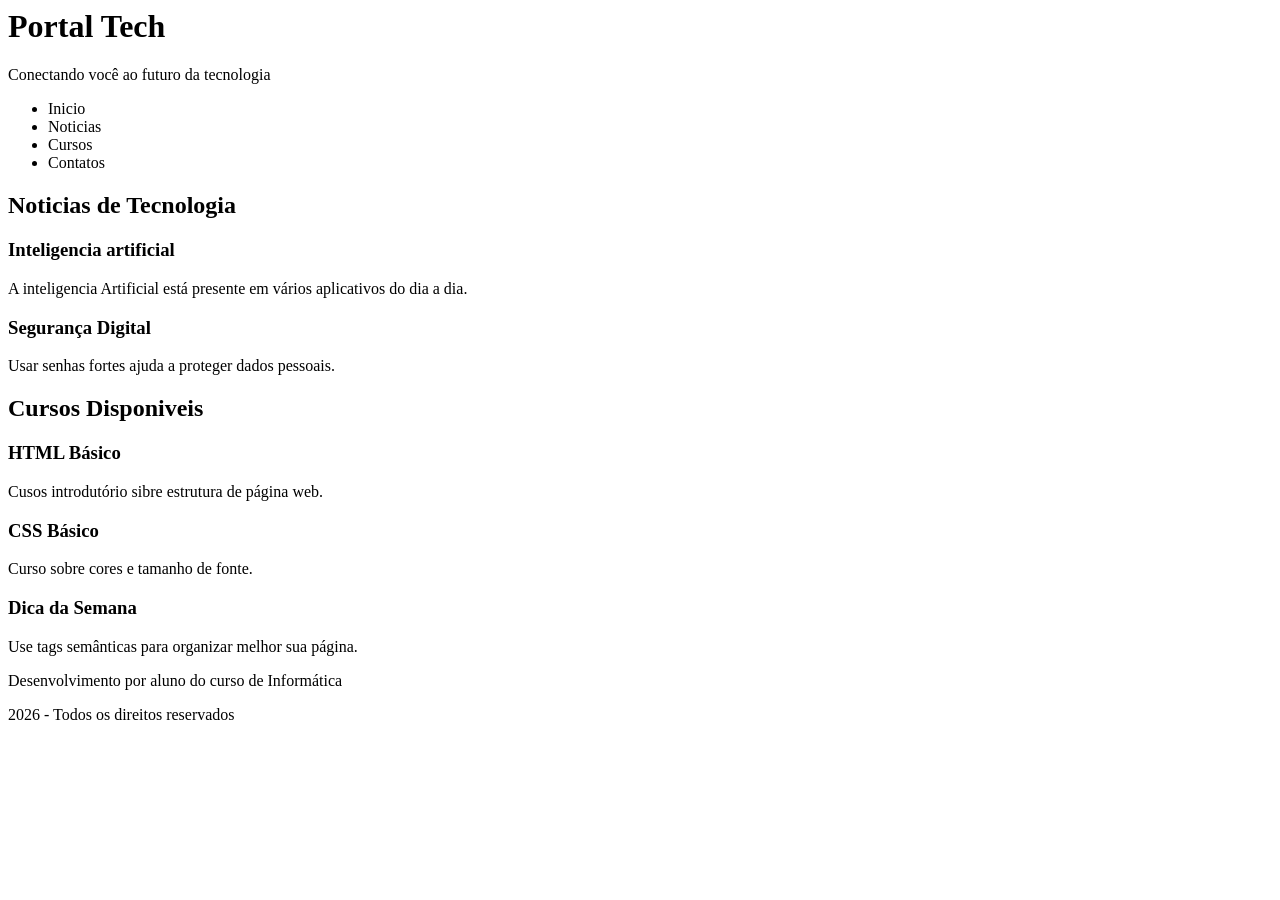
==== Aula01 - 2trimestre/index.html @ aa915798 "Create index.html" ====
<!DOCTYPE-HTML>
<html lang="pt-br">
<head>
  <title> Portal Tech </title>
  <meta charset="UTF-8">
</head>
<body>
  <header>
    <h1> Portal Tech </h1>
    <p>Conectando você ao futuro da tecnologia </p>
  </header>
  <nav>
    <ul>
      <li> Inicio </li>
      <li> Noticias </li>
      <li> Cursos </li>
      <li> Contatos </li>
    </ul>
  </nav>
  <main>
    <selecion>
      <h2> Noticias de Tecnologia </h2>
      <articles>
        <h3> Inteligencia artificial </h3>
        <p> A inteligencia Artificial está presente em vários aplicativos do dia a dia. </p>
      </articles>
      <articles>
        <h3> Segurança Digital </h3>
        <p> Usar senhas fortes ajuda a proteger dados pessoais. </p>
      </articles>
    </selection>
    <selection>
      <h2> Cursos Disponiveis </h2>
      <articles>
        <h3> HTML Básico  </h3>
        <p> Cusos introdutório sibre estrutura de página web. </p>
      </articles>
      <articles>
        <h3> CSS Básico </h3>
        <p> Curso sobre cores e tamanho de fonte. </p>
      </articles>
    </selecion>
    <aside>
      <h3> Dica da Semana </h3>
      <p> Use tags semânticas para organizar melhor sua página. </p>
    </aside>
  </main>
  <footer> 
    <p> Desenvolvimento por aluno do curso de Informática </p>
    <p> 2026 - Todos os direitos reservados </p>
  </footer>
</body>
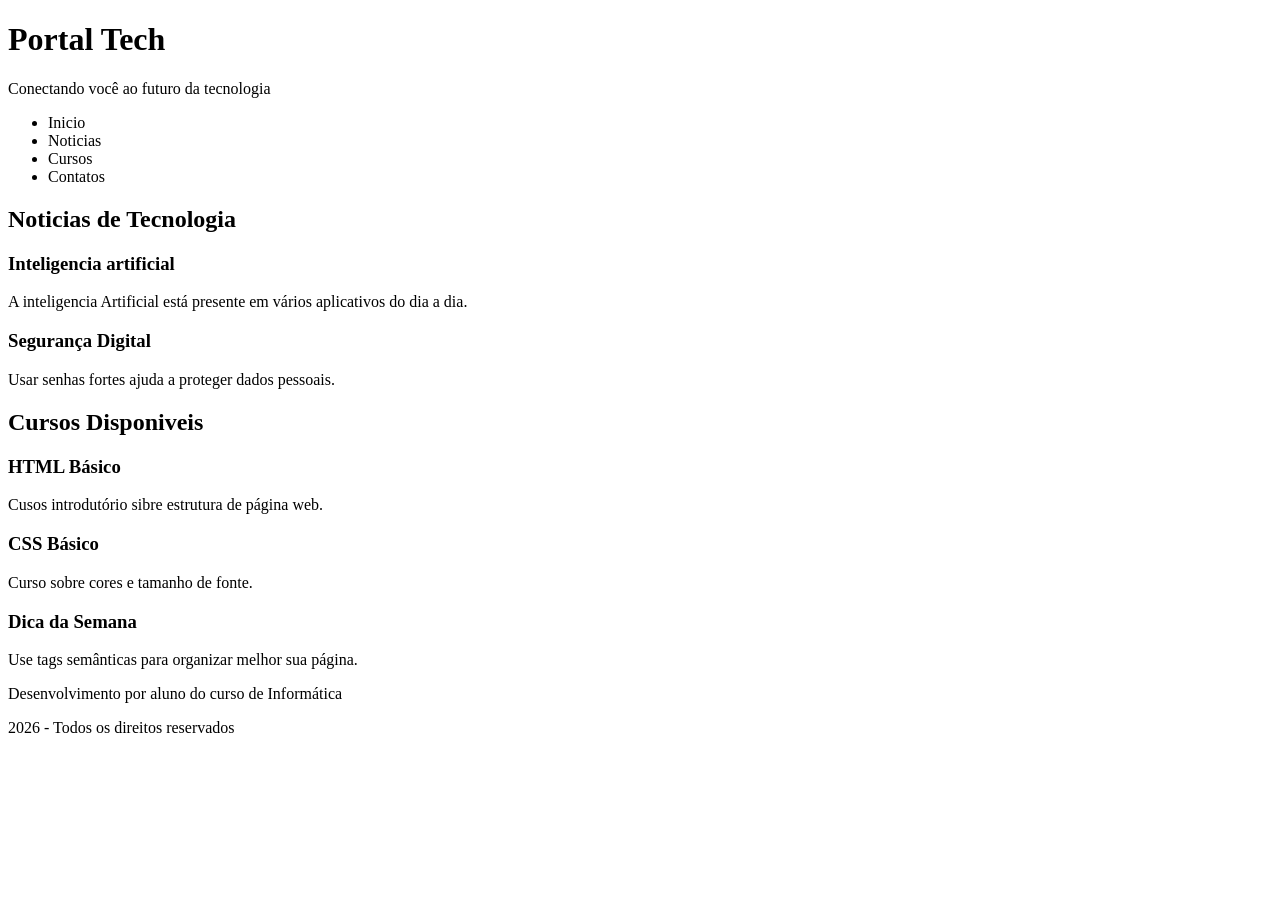
==== commit 4be02c9b: "Update index.html" ====
--- a/Aula01 - 2trimestre/index.html
+++ b/Aula01 - 2trimestre/index.html
@@ -1,4 +1,4 @@
-<!DOCTYPE-HTML>
+<!DOCTYPE html>
 <html lang="pt-br">
 <head>
   <title> Portal Tech </title>
@@ -18,7 +18,7 @@
     </ul>
   </nav>
   <main>
-    <selecion>
+    <selection>
       <h2> Noticias de Tecnologia </h2>
       <articles>
         <h3> Inteligencia artificial </h3>
@@ -39,7 +39,7 @@
         <h3> CSS Básico </h3>
         <p> Curso sobre cores e tamanho de fonte. </p>
       </articles>
-    </selecion>
+    </selection>
     <aside>
       <h3> Dica da Semana </h3>
       <p> Use tags semânticas para organizar melhor sua página. </p>
